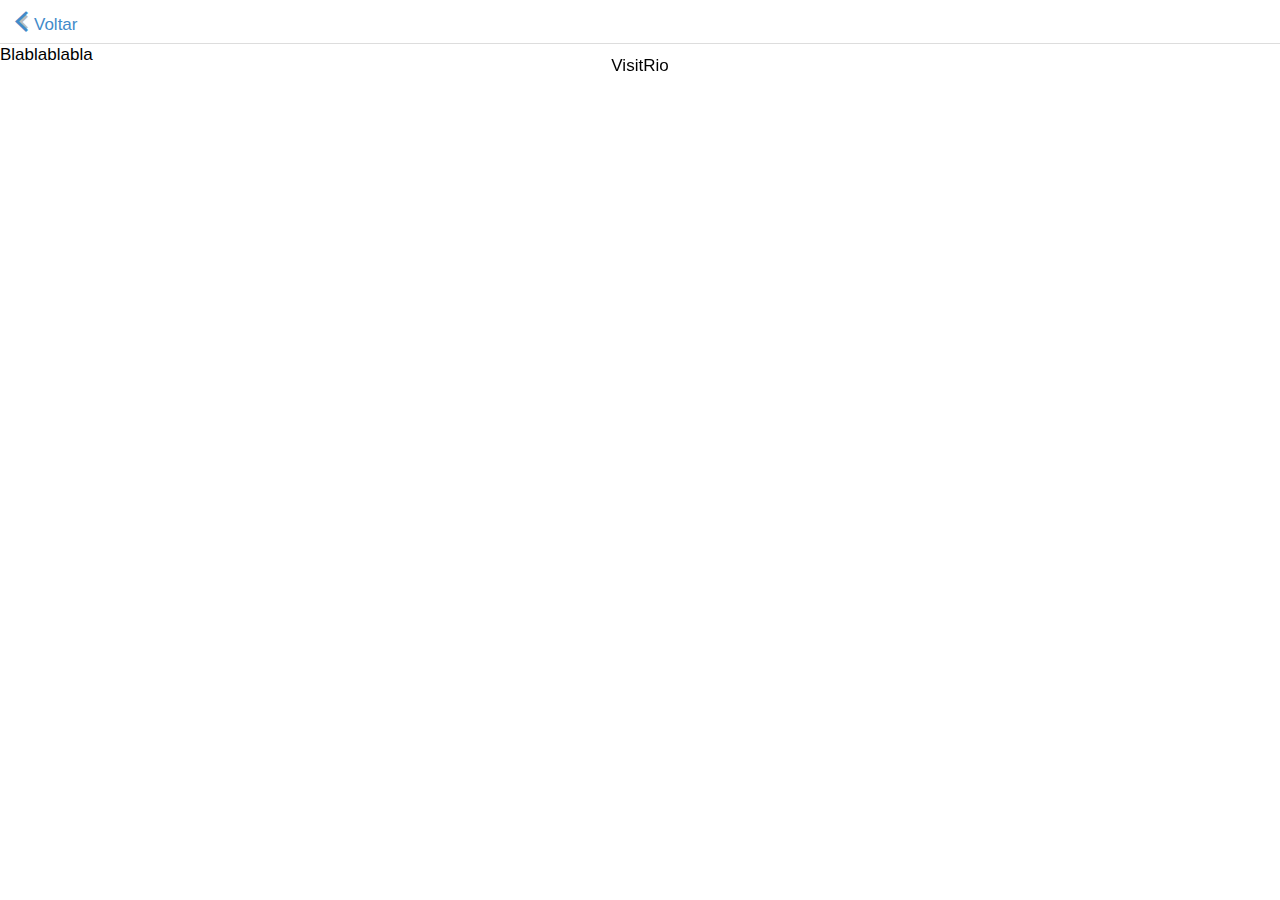
==== www/lista.html @ 7bc87085 "v0.1" ====
<!DOCTYPE html>
<html>
<head>
    <link rel="stylesheet" type="text/css" href="css/index.css" />
    <link rel="stylesheet" type="text/css" href="css/ratchet.min.css" />
    <title>VisitRio</title>
</head>
<body>
    <header class="bar bar-nav">
        <a class="navigate-left href="index.html" data-transition="slide-out"><span class="icon icon-left-nav"></span>Voltar</a>
        <h1 class="title">VisitRio</h1>
    </header>
    <div class="content">
        Blablablabla

    </div>
    <script type="text/javascript" src="cordova.js"></script>
    <script type="text/javascript" src="js/ratchet.min.js"></script>
    <script type="text/javascript" src="js/index.js"></script>
</body>
</html>
---- www/css/index.css ----
body {
    -webkit-touch-callout: none;                /* prevent callout to copy image, etc when tap to hold */
    -webkit-text-size-adjust: none;             /* prevent webkit from resizing text to fit */
    -webkit-user-select: none;                  /* prevent copy paste, to allow, change 'none' to 'text' */
}
---- www/css/ratchet.min.css ----
/*!
 * =====================================================
 * Ratchet v2.0.2 (http://goratchet.com)
 * Copyright 2014 Connor Sears
 * Licensed under MIT (https://github.com/twbs/ratchet/blob/master/LICENSE)
 *
 * v2.0.2 designed by @connors.
 * =====================================================
 *//*! normalize.css v3.0.1 | MIT License | git.io/normalize */html{font-family:sans-serif;-webkit-text-size-adjust:100%;-ms-text-size-adjust:100%}body{margin:0}article,aside,details,figcaption,figure,footer,header,hgroup,main,nav,section,summary{display:block}audio,canvas,progress,video{display:inline-block;vertical-align:baseline}audio:not([controls]){display:none;height:0}[hidden],template{display:none}a{background:0 0}a:active,a:hover{outline:0}abbr[title]{border-bottom:1px dotted}b,strong{font-weight:700}dfn{font-style:italic}h1{margin:.67em 0}mark{color:#000;background:#ff0}small{font-size:80%}sub,sup{position:relative;font-size:75%;line-height:0;vertical-align:baseline}sup{top:-.5em}sub{bottom:-.25em}img{border:0}svg:not(:root){overflow:hidden}figure{margin:1em 40px}hr{height:0;-moz-box-sizing:content-box;box-sizing:content-box}pre{overflow:auto}code,kbd,pre,samp{font-family:monospace,monospace;font-size:1em}button,input,optgroup,select,textarea{margin:0;font:inherit;color:inherit}button{overflow:visible}button,select{text-transform:none}button,html input[type=button],input[type=reset],input[type=submit]{-webkit-appearance:button;cursor:pointer}button[disabled],html input[disabled]{cursor:default}button::-moz-focus-inner,input::-moz-focus-inner{padding:0;border:0}input{line-height:normal}input[type=checkbox],input[type=radio]{box-sizing:border-box;padding:0}input[type=number]::-webkit-inner-spin-button,input[type=number]::-webkit-outer-spin-button{height:auto}input[type=search]::-webkit-search-cancel-button,input[type=search]::-webkit-search-decoration{-webkit-appearance:none}fieldset{padding:.35em .625em .75em;margin:0 2px;border:1px solid silver}legend{padding:0;border:0}textarea{overflow:auto}optgroup{font-weight:700}table{border-spacing:0;border-collapse:collapse}td,th{padding:0}*{-webkit-box-sizing:border-box;-moz-box-sizing:border-box;box-sizing:border-box}body{position:fixed;top:0;right:0;bottom:0;left:0;font-family:"Helvetica Neue",Helvetica,sans-serif;font-size:17px;line-height:21px;color:#000;background-color:#fff}a{color:#428bca;text-decoration:none;-webkit-tap-highlight-color:transparent}a:active{color:#3071a9}.content{position:absolute;top:0;right:0;bottom:0;left:0;overflow:auto;-webkit-overflow-scrolling:touch;background-color:#fff}.content>*{-webkit-transform:translateZ(0);-ms-transform:translateZ(0);transform:translateZ(0)}.bar-nav~.content{padding-top:44px}.bar-header-secondary~.content{padding-top:88px}.bar-footer~.content{padding-bottom:44px}.bar-footer-secondary~.content{padding-bottom:88px}.bar-tab~.content{padding-bottom:50px}.bar-footer-secondary-tab~.content{padding-bottom:94px}.content-padded{margin:10px}.pull-left{float:left}.pull-right{float:right}.clearfix:after,.clearfix:before{display:table;content:" "}.clearfix:after{clear:both}h1,h2,h3,h4,h5,h6{margin-top:0;margin-bottom:10px;line-height:1}.h1,h1{font-size:36px}.h2,h2{font-size:30px}.h3,h3{font-size:24px}.h4,h4{font-size:18px}.h5,h5{margin-top:20px;font-size:14px}.h6,h6{margin-top:20px;font-size:12px}p{margin-top:0;margin-bottom:10px;font-size:14px;color:#777}.btn{position:relative;display:inline-block;padding:6px 8px 7px;margin-bottom:0;font-size:12px;font-weight:400;line-height:1;color:#333;text-align:center;white-space:nowrap;vertical-align:top;cursor:pointer;background-color:#fff;border:1px solid #ccc;border-radius:3px}.btn.active,.btn:active{color:inherit;background-color:#ccc}.btn.disabled,.btn:disabled{opacity:.6}.btn-primary{color:#fff;background-color:#428bca;border:1px solid #428bca}.btn-primary.active,.btn-primary:active{color:#fff;background-color:#3071a9;border:1px solid #3071a9}.btn-positive{color:#fff;background-color:#5cb85c;border:1px solid #5cb85c}.btn-positive.active,.btn-positive:active{color:#fff;background-color:#449d44;border:1px solid #449d44}.btn-negative{color:#fff;background-color:#d9534f;border:1px solid #d9534f}.btn-negative.active,.btn-negative:active{color:#fff;background-color:#c9302c;border:1px solid #c9302c}.btn-outlined{background-color:transparent}.btn-outlined.btn-primary{color:#428bca}.btn-outlined.btn-positive{color:#5cb85c}.btn-outlined.btn-negative{color:#d9534f}.btn-outlined.btn-negative:active,.btn-outlined.btn-positive:active,.btn-outlined.btn-primary:active{color:#fff}.btn-link{padding-top:6px;padding-bottom:6px;color:#428bca;background-color:transparent;border:0}.btn-link.active,.btn-link:active{color:#3071a9;background-color:transparent}.btn-block{display:block;width:100%;padding:15px 0;margin-bottom:10px;font-size:18px}input[type=button],input[type=reset],input[type=submit]{width:100%}.btn .badge{margin:-2px -4px -2px 4px;font-size:12px;background-color:rgba(0,0,0,.15)}.btn .badge-inverted,.btn:active .badge-inverted{background-color:transparent}.btn-negative:active .badge-inverted,.btn-positive:active .badge-inverted,.btn-primary:active .badge-inverted{color:#fff}.btn-block .badge{position:absolute;right:0;margin-right:10px}.btn .icon{font-size:inherit}.bar{position:fixed;right:0;left:0;z-index:10;height:44px;padding-right:10px;padding-left:10px;background-color:#fff;border-bottom:1px solid #ddd;-webkit-backface-visibility:hidden;backface-visibility:hidden}.bar-header-secondary{top:44px}.bar-footer{bottom:0}.bar-footer-secondary{bottom:44px}.bar-footer-secondary-tab{bottom:50px}.bar-footer,.bar-footer-secondary,.bar-footer-secondary-tab{border-top:1px solid #ddd;border-bottom:0}.bar-nav{top:0}.title{position:absolute;display:block;width:100%;padding:0;margin:0 -10px;font-size:17px;font-weight:500;line-height:44px;color:#000;text-align:center;white-space:nowrap}.title a{color:inherit}.bar-tab{bottom:0;display:table;width:100%;height:50px;padding:0;table-layout:fixed;border-top:1px solid #ddd;border-bottom:0}.bar-tab .tab-item{display:table-cell;width:1%;height:50px;color:#929292;text-align:center;vertical-align:middle}.bar-tab .tab-item.active,.bar-tab .tab-item:active{color:#428bca}.bar-tab .tab-item .icon{top:3px;width:24px;height:24px;padding-top:0;padding-bottom:0}.bar-tab .tab-item .icon~.tab-label{display:block;font-size:11px}.bar .btn{position:relative;top:7px;z-index:20;padding:6px 12px 7px;margin-top:0;font-weight:400}.bar .btn.pull-right{margin-left:10px}.bar .btn.pull-left{margin-right:10px}.bar .btn-link{top:0;padding:0;font-size:16px;line-height:44px;color:#428bca;border:0}.bar .btn-link.active,.bar .btn-link:active{color:#3071a9}.bar .btn-block{top:6px;padding:7px 0;margin-bottom:0;font-size:16px}.bar .btn-nav.pull-left{margin-left:-5px}.bar .btn-nav.pull-left .icon-left-nav{margin-right:-3px}.bar .btn-nav.pull-right{margin-right:-5px}.bar .btn-nav.pull-right .icon-right-nav{margin-left:-3px}.bar .icon{position:relative;z-index:20;padding-top:10px;padding-bottom:10px;font-size:24px}.bar .btn .icon{top:3px;padding:0}.bar .title .icon{padding:0}.bar .title .icon.icon-caret{top:4px;margin-left:-5px}.bar input[type=search]{height:29px;margin:6px 0}.bar .segmented-control{top:7px;margin:0 auto}.badge{display:inline-block;padding:2px 9px 3px;font-size:12px;line-height:1;color:#333;background-color:rgba(0,0,0,.15);border-radius:100px}.badge.badge-inverted{padding:0 5px 0 0;background-color:transparent}.badge-primary{color:#fff;background-color:#428bca}.badge-primary.badge-inverted{color:#428bca}.badge-positive{color:#fff;background-color:#5cb85c}.badge-positive.badge-inverted{color:#5cb85c}.badge-negative{color:#fff;background-color:#d9534f}.badge-negative.badge-inverted{color:#d9534f}.card{margin:10px;overflow:hidden;background-color:#fff;border:1px solid #ddd;border-radius:6px}.card .table-view{margin-bottom:0;border-top:0;border-bottom:0}.card .table-view .table-view-divider:first-child{top:0;border-top-left-radius:6px;border-top-right-radius:6px}.card .table-view .table-view-divider:last-child{border-bottom-right-radius:6px;border-bottom-left-radius:6px}.card .table-view-cell:last-child{border-bottom:0}.table-view{padding-left:0;margin-top:0;margin-bottom:15px;list-style:none;background-color:#fff;border-top:1px solid #ddd;border-bottom:1px solid #ddd}.table-view-cell{position:relative;padding:11px 65px 11px 15px;overflow:hidden;border-bottom:1px solid #ddd}.table-view-cell:last-child{border-bottom:0}.table-view-cell>a:not(.btn){position:relative;display:block;padding:inherit;margin:-11px -65px -11px -15px;overflow:hidden;color:inherit}.table-view-cell>a:not(.btn):active{background-color:#eee}.table-view-cell p{margin-bottom:0}.table-view-divider{padding-top:6px;padding-bottom:6px;padding-left:15px;margin-top:-1px;margin-left:0;font-weight:500;color:#999;background-color:#fafafa;border-top:1px solid #ddd;border-bottom:1px solid #ddd}.table-view .media,.table-view .media-body{overflow:hidden}.table-view .media-object.pull-left{margin-right:10px}.table-view .media-object.pull-right{margin-left:10px}.table-view-cell>.badge,.table-view-cell>.btn,.table-view-cell>.toggle,.table-view-cell>a>.badge,.table-view-cell>a>.btn,.table-view-cell>a>.toggle{position:absolute;top:50%;right:15px;-webkit-transform:translateY(-50%);-ms-transform:translateY(-50%);transform:translateY(-50%)}.table-view-cell .navigate-left>.badge,.table-view-cell .navigate-left>.btn,.table-view-cell .navigate-left>.toggle,.table-view-cell .navigate-right>.badge,.table-view-cell .navigate-right>.btn,.table-view-cell .navigate-right>.toggle,.table-view-cell .push-left>.badge,.table-view-cell .push-left>.btn,.table-view-cell .push-left>.toggle,.table-view-cell .push-right>.badge,.table-view-cell .push-right>.btn,.table-view-cell .push-right>.toggle,.table-view-cell>a .navigate-left>.badge,.table-view-cell>a .navigate-left>.btn,.table-view-cell>a .navigate-left>.toggle,.table-view-cell>a .navigate-right>.badge,.table-view-cell>a .navigate-right>.btn,.table-view-cell>a .navigate-right>.toggle,.table-view-cell>a .push-left>.badge,.table-view-cell>a .push-left>.btn,.table-view-cell>a .push-left>.toggle,.table-view-cell>a .push-right>.badge,.table-view-cell>a .push-right>.btn,.table-view-cell>a .push-right>.toggle{right:35px}.content>.table-view:first-child{margin-top:15px}button,input,select,textarea{font-family:"Helvetica Neue",Helvetica,sans-serif;font-size:17px}input[type=color],input[type=date],input[type=datetime-local],input[type=datetime],input[type=email],input[type=month],input[type=number],input[type=password],input[type=search],input[type=tel],input[type=text],input[type=time],input[type=url],input[type=week],select,textarea{width:100%;height:35px;-webkit-appearance:none;padding:0 15px;margin-bottom:15px;line-height:21px;background-color:#fff;border:1px solid #ddd;border-radius:3px;outline:0}input[type=search]{-webkit-box-sizing:border-box;-moz-box-sizing:border-box;box-sizing:border-box;padding:0 10px;font-size:16px;border-radius:20px}input[type=search]:focus{text-align:left}textarea{height:auto}select{height:auto;font-size:14px;background-color:#f8f8f8;-webkit-box-shadow:inset 0 1px 1px rgba(0,0,0,.1);box-shadow:inset 0 1px 1px rgba(0,0,0,.1)}.input-group{background-color:#fff}.input-group input,.input-group textarea{margin-bottom:0;background-color:transparent;border-top:0;border-right:0;border-left:0;border-radius:0;-webkit-box-shadow:none;box-shadow:none}.input-row{height:35px;overflow:hidden;border-bottom:1px solid #ddd}.input-row label{float:left;width:35%;padding:8px 15px;font-family:"Helvetica Neue",Helvetica,sans-serif;line-height:1.1}.input-row input{float:right;width:65%;padding-left:0;margin-bottom:0;border:0}.segmented-control{position:relative;display:table;overflow:hidden;font-size:12px;font-weight:400;background-color:#fff;border:1px solid #ccc;border-radius:3px}.segmented-control .control-item{display:table-cell;width:1%;padding-top:6px;padding-bottom:7px;overflow:hidden;line-height:1;color:#333;text-align:center;text-overflow:ellipsis;white-space:nowrap;border-left:1px solid #ccc}.segmented-control .control-item:first-child{border-left-width:0}.segmented-control .control-item:active{background-color:#eee}.segmented-control .control-item.active{background-color:#ccc}.segmented-control-primary{border-color:#428bca}.segmented-control-primary .control-item{color:#428bca;border-color:inherit}.segmented-control-primary .control-item:active{background-color:#cde1f1}.segmented-control-primary .control-item.active{color:#fff;background-color:#428bca}.segmented-control-positive{border-color:#5cb85c}.segmented-control-positive .control-item{color:#5cb85c;border-color:inherit}.segmented-control-positive .control-item:active{background-color:#d8eed8}.segmented-control-positive .control-item.active{color:#fff;background-color:#5cb85c}.segmented-control-negative{border-color:#d9534f}.segmented-control-negative .control-item{color:#d9534f;border-color:inherit}.segmented-control-negative .control-item:active{background-color:#f9e2e2}.segmented-control-negative .control-item.active{color:#fff;background-color:#d9534f}.control-content{display:none}.control-content.active{display:block}.popover{position:fixed;top:55px;left:50%;z-index:20;display:none;width:280px;margin-left:-140px;background-color:#fff;border-radius:6px;-webkit-box-shadow:0 0 15px rgba(0,0,0,.1);box-shadow:0 0 15px rgba(0,0,0,.1);opacity:0;-webkit-transition:all .25s linear;-moz-transition:all .25s linear;transition:all .25s linear;-webkit-transform:translate3d(0,-15px,0);-ms-transform:translate3d(0,-15px,0);transform:translate3d(0,-15px,0)}.popover:before{position:absolute;top:-15px;left:50%;width:0;height:0;margin-left:-15px;content:'';border-right:15px solid transparent;border-bottom:15px solid #fff;border-left:15px solid transparent}.popover.visible{opacity:1;-webkit-transform:translate3d(0,0,0);-ms-transform:translate3d(0,0,0);transform:translate3d(0,0,0)}.popover .bar~.table-view{padding-top:44px}.backdrop{position:fixed;top:0;right:0;bottom:0;left:0;z-index:15;background-color:rgba(0,0,0,.3)}.popover .btn-block{margin-bottom:5px}.popover .btn-block:last-child{margin-bottom:0}.popover .bar-nav{border-bottom:1px solid #ddd;border-top-left-radius:12px;border-top-right-radius:12px;-webkit-box-shadow:none;box-shadow:none}.popover .table-view{max-height:300px;margin-bottom:0;overflow:auto;-webkit-overflow-scrolling:touch;background-color:#fff;border-top:0;border-bottom:0;border-radius:6px}.modal{position:fixed;top:0;z-index:11;width:100%;min-height:100%;overflow:hidden;background-color:#fff;opacity:0;-webkit-transition:-webkit-transform .25s,opacity 1ms .25s;-moz-transition:-moz-transform .25s,opacity 1ms .25s;transition:transform .25s,opacity 1ms .25s;-webkit-transform:translate3d(0,100%,0);-ms-transform:translate3d(0,100%,0);transform:translate3d(0,100%,0)}.modal.active{height:100%;opacity:1;-webkit-transition:-webkit-transform .25s;-moz-transition:-moz-transform .25s;transition:transform .25s;-webkit-transform:translate3d(0,0,0);-ms-transform:translate3d(0,0,0);transform:translate3d(0,0,0)}.slider{width:100%;overflow:hidden;background-color:#000}.slider .slide-group{position:relative;font-size:0;white-space:nowrap;-webkit-transition:all 0s linear;-moz-transition:all 0s linear;transition:all 0s linear}.slider .slide-group .slide{display:inline-block;width:100%;height:100%;font-size:14px;vertical-align:top}.toggle{position:relative;display:block;width:74px;height:30px;background-color:#fff;border:2px solid #ddd;border-radius:20px;-webkit-transition-duration:.2s;-moz-transition-duration:.2s;transition-duration:.2s;-webkit-transition-property:background-color,border;-moz-transition-property:background-color,border;transition-property:background-color,border}.toggle .toggle-handle{position:absolute;top:-1px;left:-1px;z-index:2;width:28px;height:28px;background-color:#fff;border:1px solid #ddd;border-radius:100px;-webkit-transition-duration:.2s;-moz-transition-duration:.2s;transition-duration:.2s;-webkit-transition-property:-webkit-transform,border,width;-moz-transition-property:-moz-transform,border,width;transition-property:transform,border,width}.toggle:before{position:absolute;top:3px;right:11px;font-size:13px;color:#999;text-transform:uppercase;content:"Off"}.toggle.active{background-color:#5cb85c;border:2px solid #5cb85c}.toggle.active .toggle-handle{border-color:#5cb85c;-webkit-transform:translate3d(44px,0,0);-ms-transform:translate3d(44px,0,0);transform:translate3d(44px,0,0)}.toggle.active:before{right:auto;left:15px;color:#fff;content:"On"}.toggle input[type=checkbox]{display:none}.content.fade{left:0;opacity:0}.content.fade.in{opacity:1}.content.sliding{z-index:2;-webkit-transition:-webkit-transform .4s;-moz-transition:-moz-transform .4s;transition:transform .4s;-webkit-transform:translate3d(0,0,0);-ms-transform:translate3d(0,0,0);transform:translate3d(0,0,0)}.content.sliding.left{z-index:1;-webkit-transform:translate3d(-100%,0,0);-ms-transform:translate3d(-100%,0,0);transform:translate3d(-100%,0,0)}.content.sliding.right{z-index:3;-webkit-transform:translate3d(100%,0,0);-ms-transform:translate3d(100%,0,0);transform:translate3d(100%,0,0)}.navigate-left:after,.navigate-right:after,.push-left:after,.push-right:after{position:absolute;top:50%;display:inline-block;font-family:Ratchicons;font-size:inherit;line-height:1;color:#bbb;text-decoration:none;-webkit-transform:translateY(-50%);-ms-transform:translateY(-50%);transform:translateY(-50%);-webkit-font-smoothing:antialiased}.navigate-left:after,.push-left:after{left:15px;content:'\e822'}.navigate-right:after,.push-right:after{right:15px;content:'\e826'}@font-face{font-family:Ratchicons;font-style:normal;font-weight:400;src:url(../fonts/ratchicons.eot);src:url(../fonts/ratchicons.eot?#iefix) format("embedded-opentype"),url(../fonts/ratchicons.woff) format("woff"),url(../fonts/ratchicons.ttf) format("truetype"),url(../fonts/ratchicons.svg#svgFontName) format("svg")}.icon{display:inline-block;font-family:Ratchicons;font-size:24px;line-height:1;text-decoration:none;-webkit-font-smoothing:antialiased}.icon-back:before{content:'\e80a'}.icon-bars:before{content:'\e80e'}.icon-caret:before{content:'\e80f'}.icon-check:before{content:'\e810'}.icon-close:before{content:'\e811'}.icon-code:before{content:'\e812'}.icon-compose:before{content:'\e813'}.icon-download:before{content:'\e815'}.icon-edit:before{content:'\e829'}.icon-forward:before{content:'\e82a'}.icon-gear:before{content:'\e821'}.icon-home:before{content:'\e82b'}.icon-info:before{content:'\e82c'}.icon-list:before{content:'\e823'}.icon-more-vertical:before{content:'\e82e'}.icon-more:before{content:'\e82f'}.icon-pages:before{content:'\e824'}.icon-pause:before{content:'\e830'}.icon-person:before{content:'\e832'}.icon-play:before{content:'\e816'}.icon-plus:before{content:'\e817'}.icon-refresh:before{content:'\e825'}.icon-search:before{content:'\e819'}.icon-share:before{content:'\e81a'}.icon-sound:before{content:'\e827'}.icon-sound2:before{content:'\e828'}.icon-sound3:before{content:'\e80b'}.icon-sound4:before{content:'\e80c'}.icon-star-filled:before{content:'\e81b'}.icon-star:before{content:'\e81c'}.icon-stop:before{content:'\e81d'}.icon-trash:before{content:'\e81e'}.icon-up-nav:before{content:'\e81f'}.icon-up:before{content:'\e80d'}.icon-right-nav:before{content:'\e818'}.icon-right:before{content:'\e826'}.icon-down-nav:before{content:'\e814'}.icon-down:before{content:'\e820'}.icon-left-nav:before{content:'\e82d'}.icon-left:before{content:'\e822'}
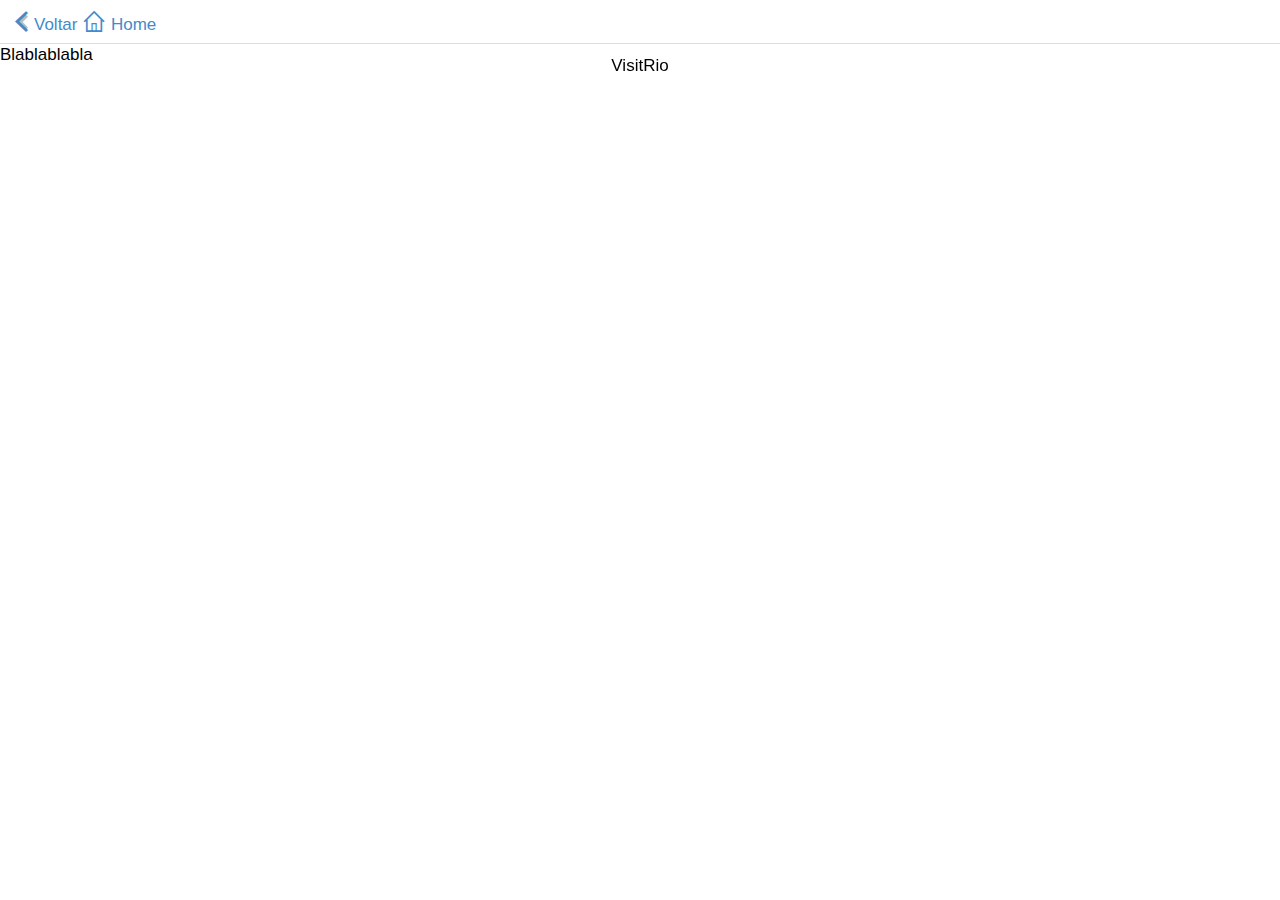
==== commit f82770f4: "v0.1" ====
--- a/www/lista.html
+++ b/www/lista.html
@@ -7,7 +7,13 @@
 </head>
 <body>
     <header class="bar bar-nav">
-        <a class="navigate-left href="index.html" data-transition="slide-out"><span class="icon icon-left-nav"></span>Voltar</a>
+        <a class="navigate-left" href="index.html" data-transition="slide-out"><span class="icon icon-left-nav"></span>Voltar</a>
+
+        <a class="tab-item" href="#">
+            <span class="icon icon-home"></span>
+            <span class="tab-label">Home</span>
+        </a>
+
         <h1 class="title">VisitRio</h1>
     </header>
     <div class="content">
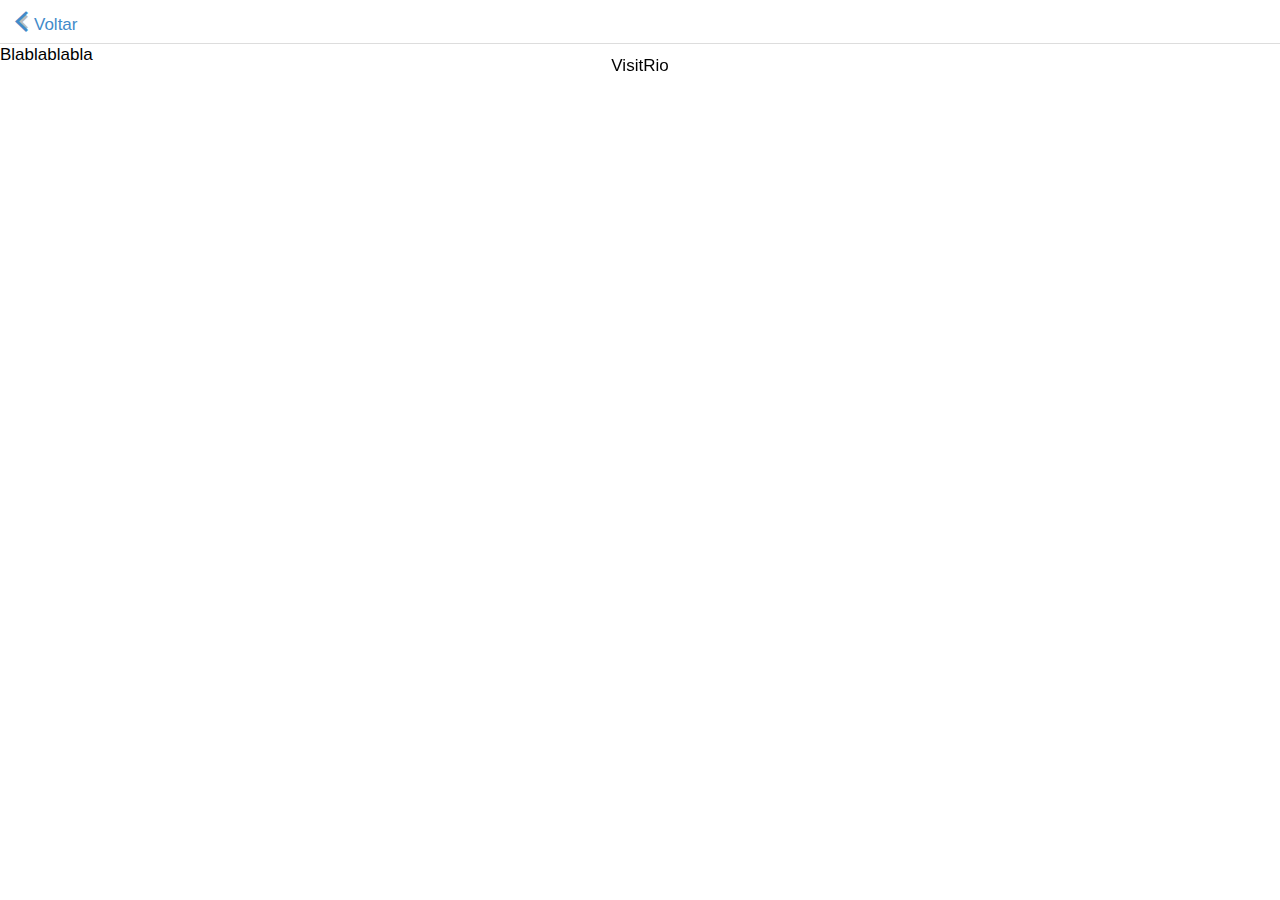
==== commit d4c55a4a: "v0.1" ====
--- a/www/lista.html
+++ b/www/lista.html
@@ -8,11 +8,6 @@
 <body>
     <header class="bar bar-nav">
         <a class="navigate-left" href="index.html" data-transition="slide-out"><span class="icon icon-left-nav"></span>Voltar</a>
-
-        <a class="tab-item" href="#">
-            <span class="icon icon-home"></span>
-            <span class="tab-label">Home</span>
-        </a>
 
         <h1 class="title">VisitRio</h1>
     </header>
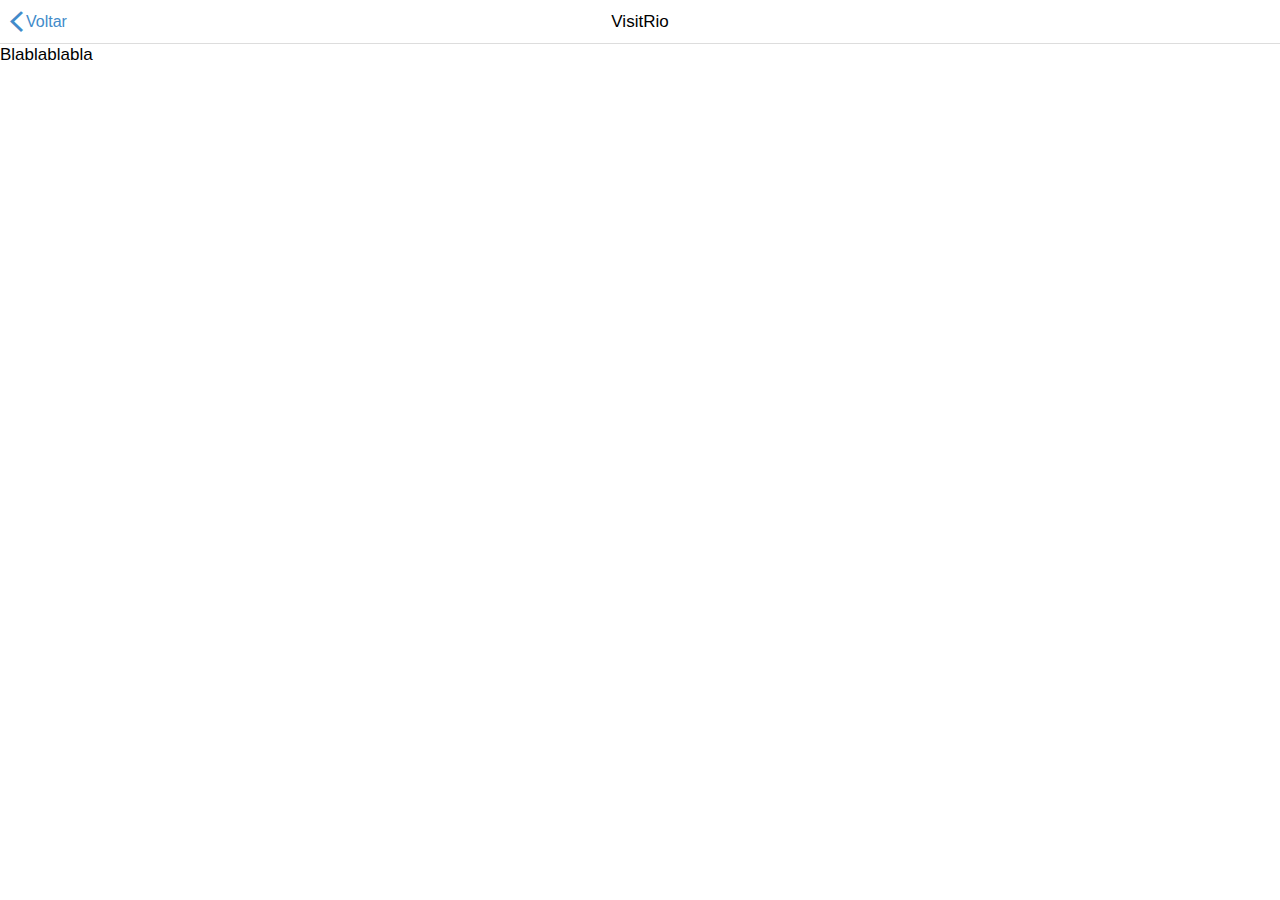
==== commit 04936a5f: "v0.1" ====
--- a/www/lista.html
+++ b/www/lista.html
@@ -7,8 +7,9 @@
 </head>
 <body>
     <header class="bar bar-nav">
-        <a class="navigate-left" href="index.html" data-transition="slide-out"><span class="icon icon-left-nav"></span>Voltar</a>
-
+        <button class="btn btn-link btn-nav pull-left">
+            <a href="index.html" data-transition="slide-out"><span class="icon icon-left-nav"></span>Voltar</a>
+        </button>
         <h1 class="title">VisitRio</h1>
     </header>
     <div class="content">
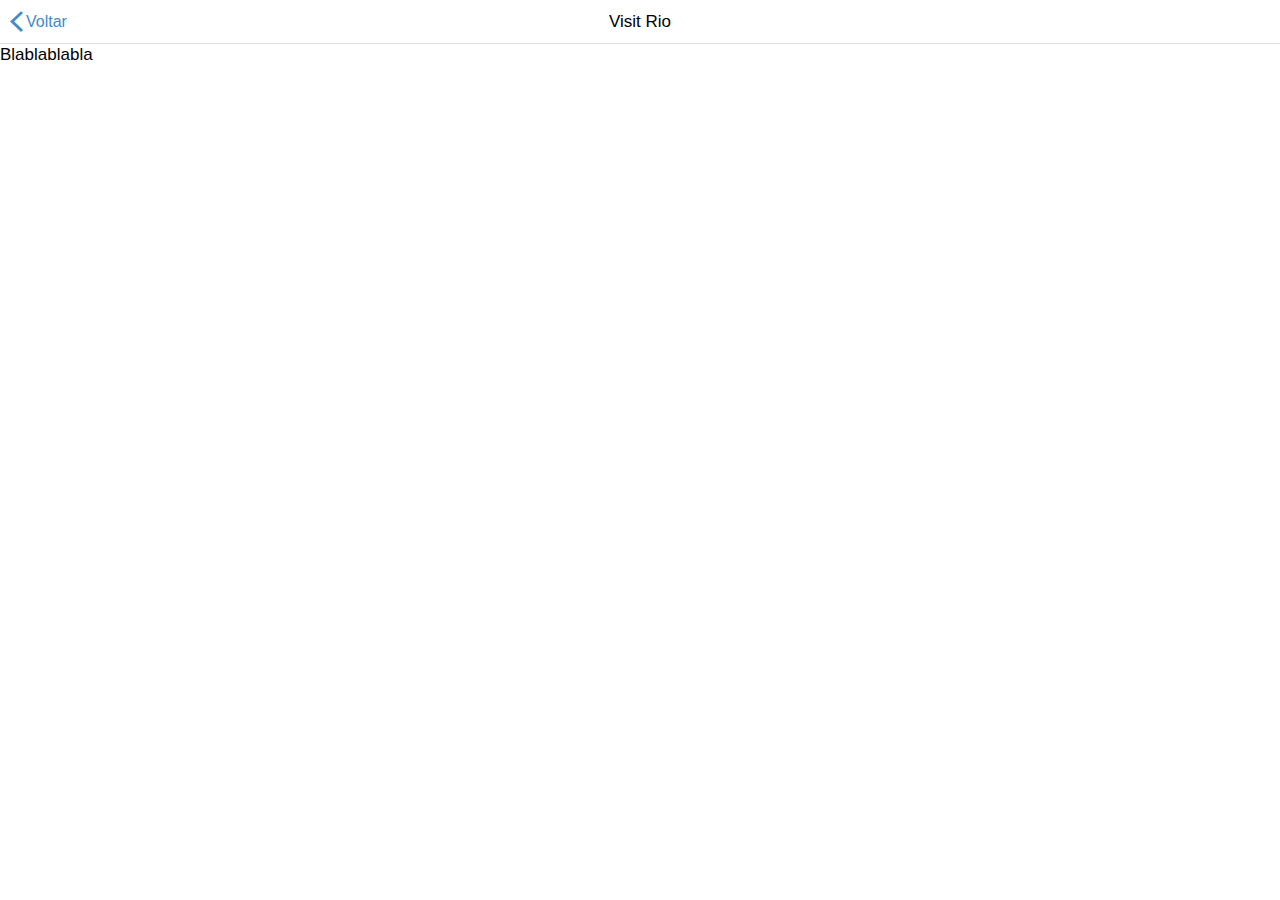
==== commit 52204ea5: "v0.1" ====
--- a/www/lista.html
+++ b/www/lista.html
@@ -10,7 +10,7 @@
         <button class="btn btn-link btn-nav pull-left">
             <a href="index.html" data-transition="slide-out"><span class="icon icon-left-nav"></span>Voltar</a>
         </button>
-        <h1 class="title">VisitRio</h1>
+        <h1 class="title">Visit Rio</h1>
     </header>
     <div class="content">
         Blablablabla
--- a/www/css/index.css
+++ b/www/css/index.css
@@ -2,4 +2,63 @@
     -webkit-touch-callout: none;                /* prevent callout to copy image, etc when tap to hold */
     -webkit-text-size-adjust: none;             /* prevent webkit from resizing text to fit */
     -webkit-user-select: none;                  /* prevent copy paste, to allow, change 'none' to 'text' */
+}
+
+.menu{
+    display:inline-block;
+    text-align:center;
+    color:rgb(256,256,256);
+    font-size:24px;
+    width:49%;
+    height:23%;
+}
+
+a{
+
+}
+
+#hospitais{
+    background-color: rgb(41, 229, 152);
+}
+
+#delegacias{
+    background-color: rgb(246, 168, 26);
+    width:49%;
+    height:23%;
+}
+
+#pontosTuristicos{
+    background-color: rgb(88, 194, 229);
+    width:49%;
+    height:23%;
+}
+
+#praias{
+    background-color: rgb(242, 231, 88);
+    width:49%;
+    height:23%;
+}
+
+#ondeComer{
+    background-color: rgb(193, 2, 248);
+    width:49%;
+    height:23%;
+}
+
+#ondeDormir{
+    background-color: rgb(229, 39, 137);
+    width:49%;
+    height:23%;
+}
+
+#eventos{
+    background-color: rgb(0, 229, 220);
+    width:49%;
+    height:23%;
+}
+
+#banheiros{
+    background-color: rgb(244, 170, 0);
+    width:49%;
+    height:23%;
 }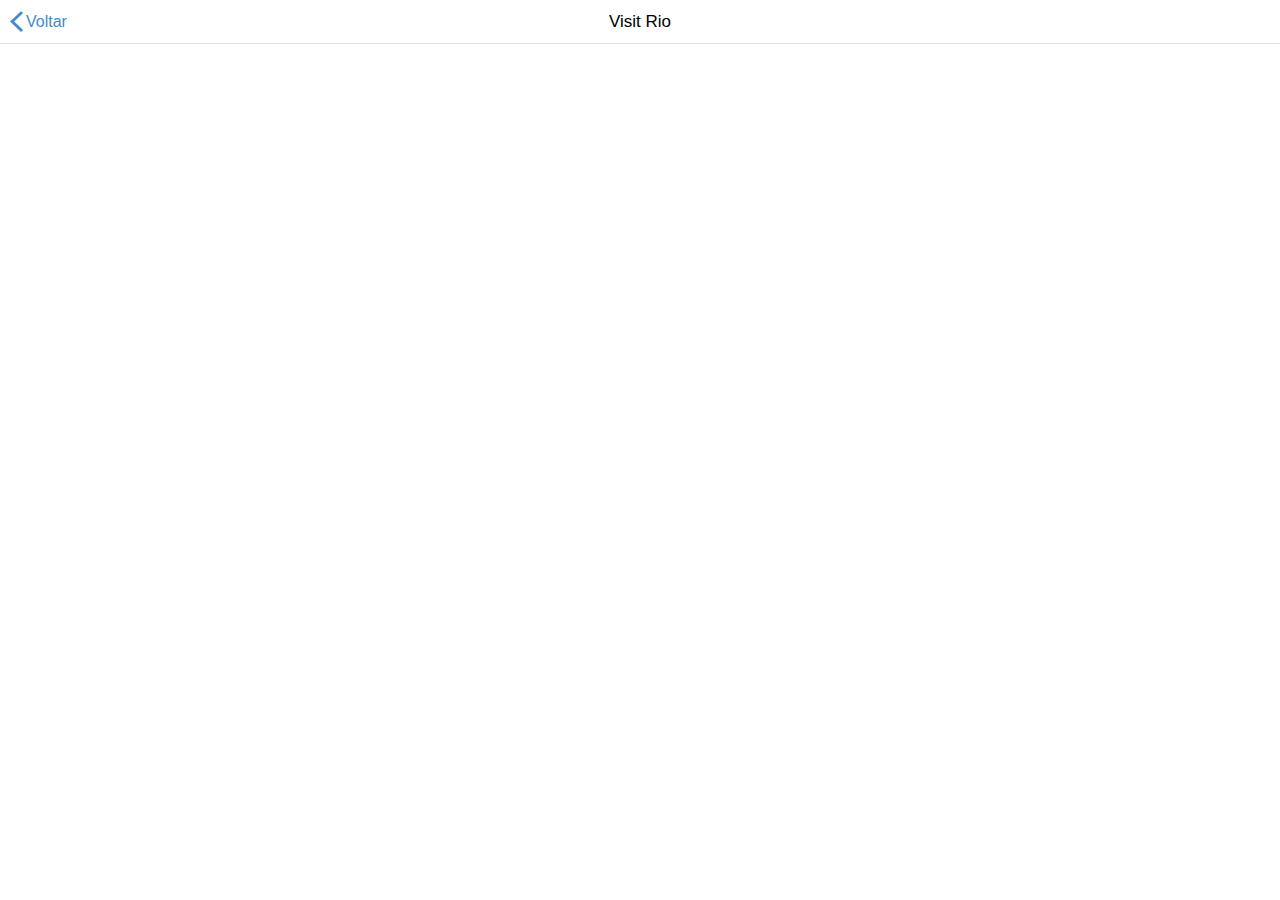
==== commit 8cee5a56: "v0.1" ====
--- a/www/lista.html
+++ b/www/lista.html
@@ -13,8 +13,7 @@
         <h1 class="title">Visit Rio</h1>
     </header>
     <div class="content">
-        Blablablabla
-
+        <div id="conteudoLista"></div>
     </div>
     <script type="text/javascript" src="cordova.js"></script>
     <script type="text/javascript" src="js/ratchet.min.js"></script>
--- a/www/css/index.css
+++ b/www/css/index.css
@@ -8,57 +8,51 @@
     display:inline-block;
     text-align:center;
     color:rgb(256,256,256);
-    font-size:24px;
+    font-size:26px;
     width:49%;
-    height:23%;
-}
-
-a{
-
+    height:24%;
+    border-style:solid;
+    border:6px;
+    padding: 7% 0% 0% 0%;
+    vertical-align:middle;
 }
 
 #hospitais{
     background-color: rgb(41, 229, 152);
+    border-color: rgb(37, 204, 134);
 }
 
 #delegacias{
     background-color: rgb(246, 168, 26);
-    width:49%;
-    height:23%;
+    border-color: rgb(224, 151, 25);
 }
 
 #pontosTuristicos{
     background-color: rgb(88, 194, 229);
-    width:49%;
-    height:23%;
+    border-color: rgb(83, 178, 207);
 }
 
 #praias{
     background-color: rgb(242, 231, 88);
-    width:49%;
-    height:23%;
+    border-color: rgb(219, 208, 81);
 }
 
 #ondeComer{
     background-color: rgb(193, 2, 248);
-    width:49%;
-    height:23%;
+    border-color: rgb(175, 2, 227);
 }
 
 #ondeDormir{
     background-color: rgb(229, 39, 137);
-    width:49%;
-    height:23%;
+    border-color: rgb(204, 37, 123);
 }
 
 #eventos{
     background-color: rgb(0, 229, 220);
-    width:49%;
-    height:23%;
+    border-color: rgb(0, 204, 194);
 }
 
 #banheiros{
     background-color: rgb(244, 170, 0);
-    width:49%;
-    height:23%;
+    border-color: rgb(222, 152, 0);
 }